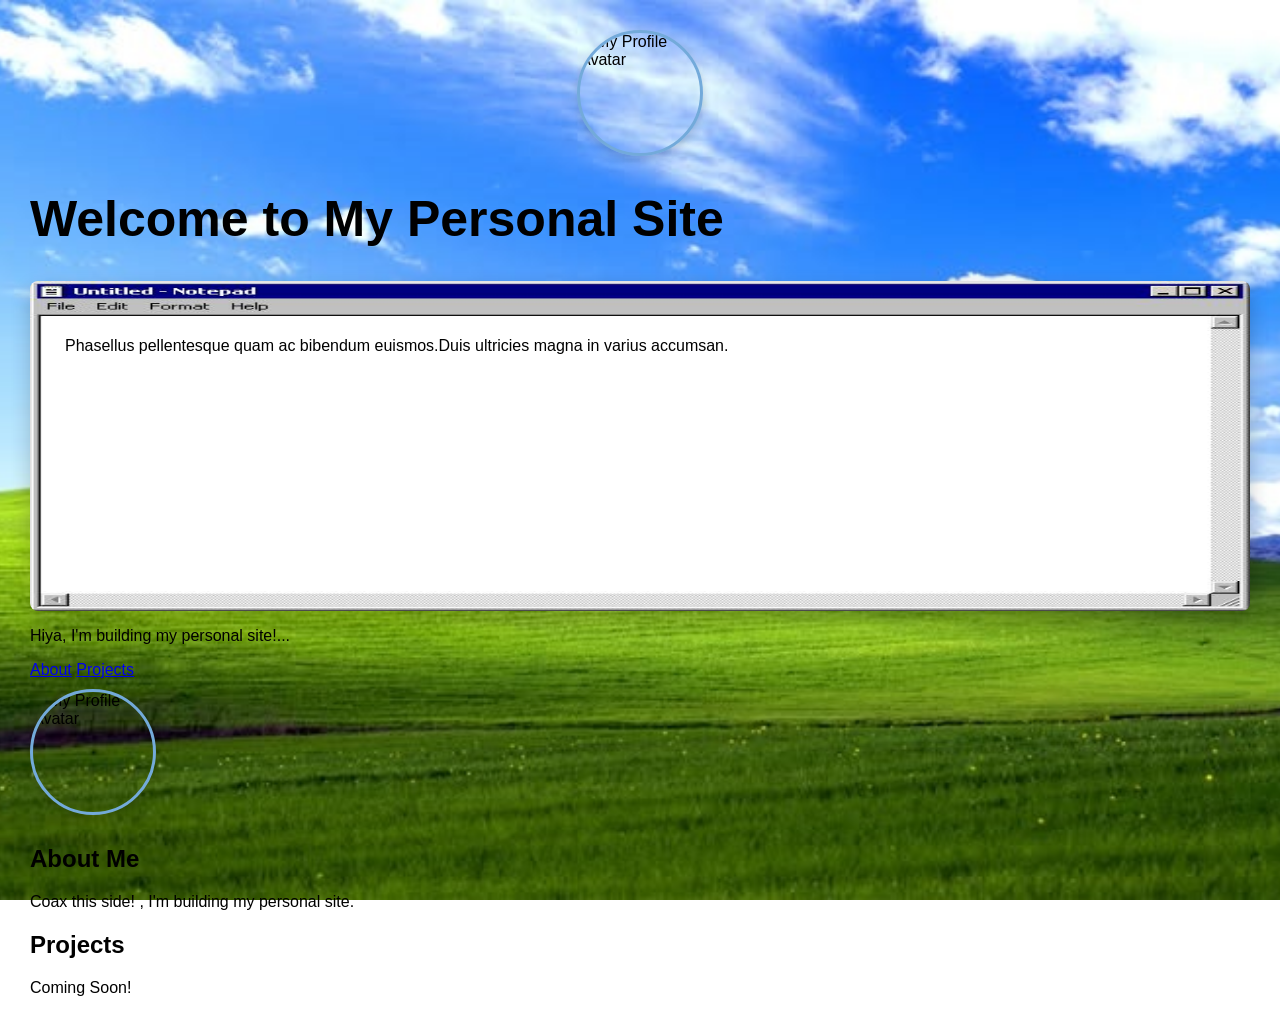
==== index.html @ a8995e1f "Add files via upload" ====
<!DOCTYPE html>
<html lang="en">
 <head>
    <meta charset="UTF-8">
     <meta name="viewport" content="width=device-width, initial-scale=1.0">
     <title>My Personal Site</title>
     <link rel="stylesheet" href="style.css">

 </head>
<body>

  <aside>
     <img src="New-pfp.png" alt="My Profile Avatar">
  </aside>

<div>

<header>
<h1>Welcome to My Personal Site</h1>
<div  class="Banner-box">
      <p class="'Banner-text">
        Phasellus pellentesque quam ac bibendum euismos.Duis ultricies magna in varius accumsan.
      </p>
</div>
<nav>
<p>Hiya, I'm building my personal site!...</p>
</nav>
     <a href="#about">About</a>
     <a href="#projects">Projects</a>
  </nav>
</header>
<main>
    <aside>
        <img src="Cloud-pfp.png" alt="My Profile Avatar">
    </aside>
</main>
<section id="about">
    <h2>About Me</h2>
      <p>Coax this side! , I'm building my personal site.</p>
      </section>

      <section id="projects">
        <h2>Projects</h2>
        <p>Coming Soon!</p>
     </section>

</body>
</html>
---- style.css ----
h1 {
    font-size: 50px;
}
body {
    background-image:url('Wallpaper.jpg');
    background-size: cover;
    background-position: center;
    background-attachment: fixed;
    margin: 30px;
    font-family: 'SegoeUI', Tahoma, Geneva, Verdana, sans-serif;
}
main {
    display: flex;
}    
img {
    width: 120px;
    height: 120px;
    border-radius: 50%;
    border: 3px solid #73aada;
    box-shadow: 0px 4px 10px rgba(0,0,0,0.15);
    display: block;
    margin: 10px auto;
}
.Banner-box {
    background-image: url('Banner.png');
    background-size: 100% 100%;
    background-repeat: no-repeat;
    padding: 40px 35px;
    margin-top: 20px;
    min-height: 250px;
    box-shadow: 0px 8px 20px rgba(0,0,0,0.2);
    border-radius: 8px;
}
.Banner-img {
    width: 100%;
    height: auto;
    border-radius: 4px;
    display: block;
    margin-bottom: 12px;
}
.Banner-text {
    font-size: 14px;
    color: #555555;
    line-height: 1.5;
}
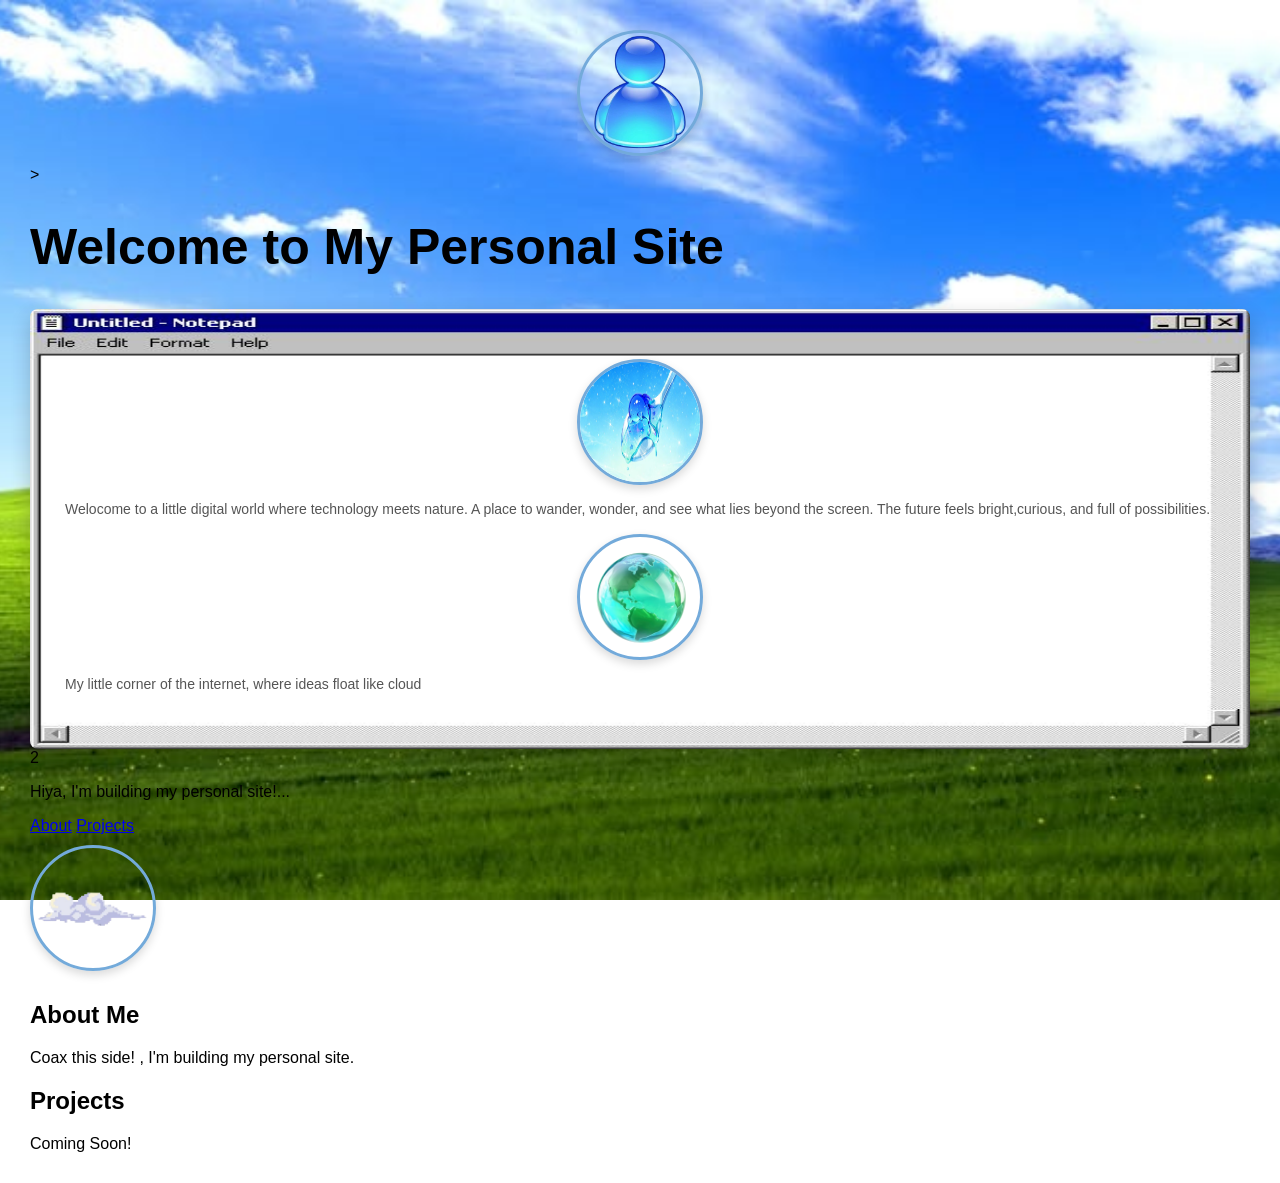
==== commit f75bea23: "Add files via upload" ====
--- a/index.html
+++ b/index.html
@@ -9,26 +9,35 @@
  </head>
 <body>
 
-  <aside>
+     <aside>
      <img src="New-pfp.png" alt="My Profile Avatar">
-  </aside>
-
+  </aside>>
 <div>
 
 <header>
 <h1>Welcome to My Personal Site</h1>
-<div  class="Banner-box">
-      <p class="'Banner-text">
-        Phasellus pellentesque quam ac bibendum euismos.Duis ultricies magna in varius accumsan.
-      </p>
+<div class="Banner-box">
+  <div class="notepad-dashboard">
+
+<div class="dashbord-col left-col">
+<img src="left-side.png" alt="Wide View Graphic" class="dash-img wide-baner">
+<p class="Banner-text">Welocome to a little digital world where technology meets nature. A place to wander, wonder, and see what lies beyond the screen. The future feels bright,curious, and full of possibilities.</p>
+
 </div>
+
+<div class="dashboard-col right-col">
+<img src="right-side.png" alt="Side Featured Graphics" class="dash-img">
+<p class="Banner-text">My little corner of the internet, where ideas float like cloud</p>
+     </div>
+    </div>
+  </div>
+</header>2
 <nav>
 <p>Hiya, I'm building my personal site!...</p>
 </nav>
      <a href="#about">About</a>
      <a href="#projects">Projects</a>
   </nav>
-</header>
 <main>
     <aside>
         <img src="Cloud-pfp.png" alt="My Profile Avatar">
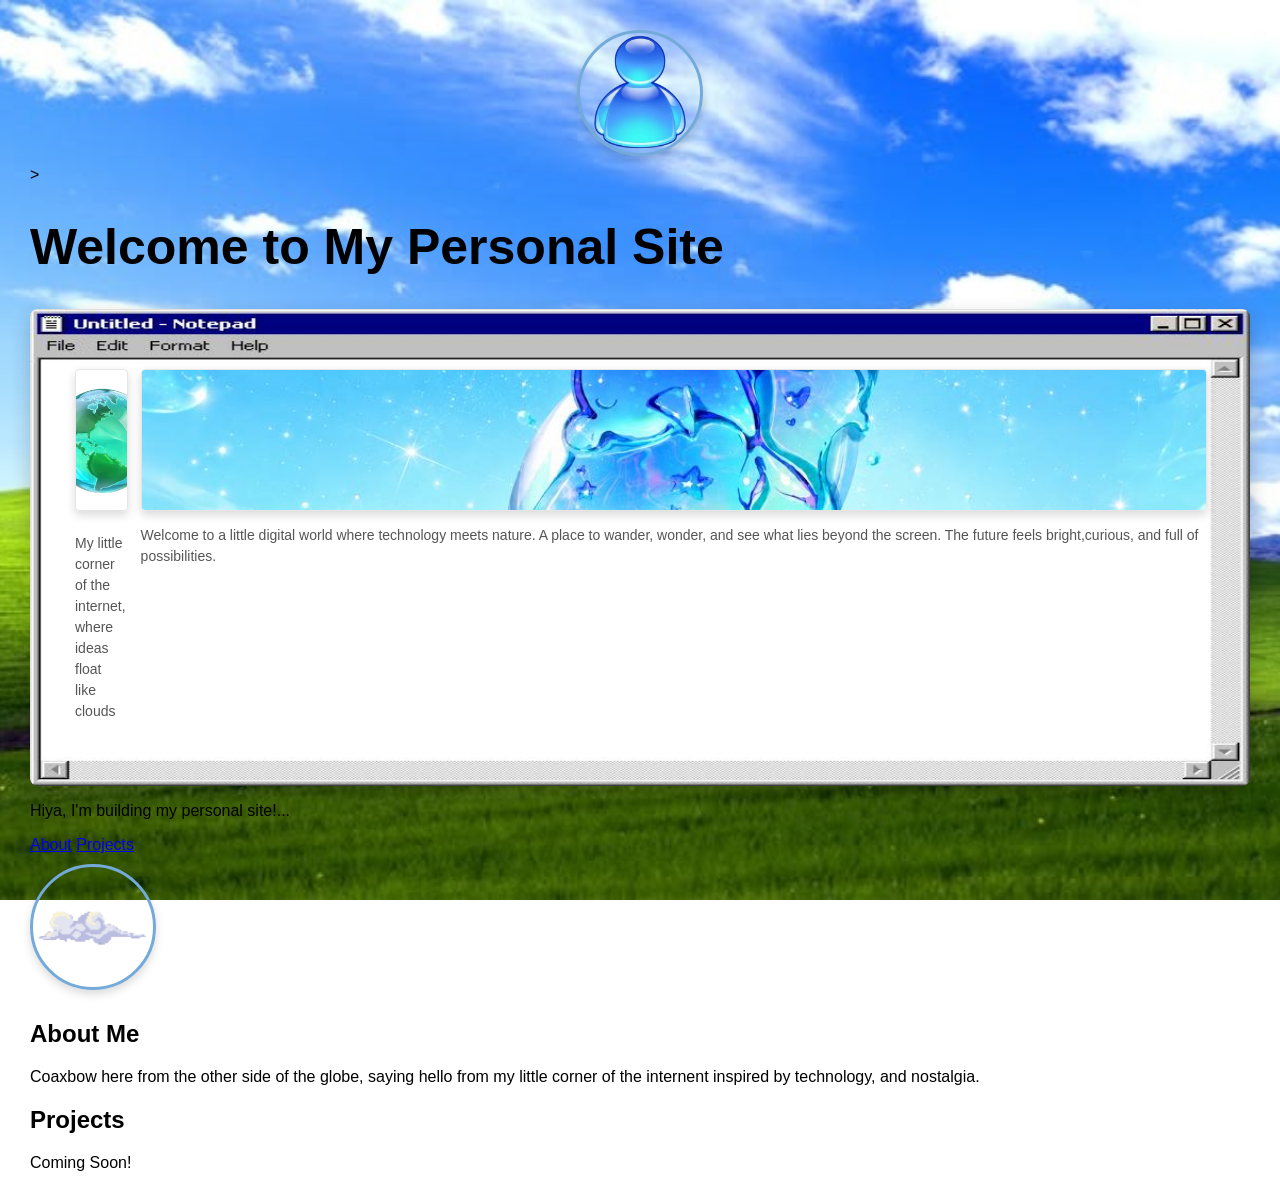
==== commit adeeaee7: "Add files via upload" ====
--- a/index.html
+++ b/index.html
@@ -5,7 +5,9 @@
      <meta name="viewport" content="width=device-width, initial-scale=1.0">
      <title>My Personal Site</title>
      <link rel="stylesheet" href="style.css">
-
+<link rel="preconnect" href="https://fonts.googleapis.com">
+<link rel="preconnect" href="https://fonts.gstatic.com" crossorigin>
+<link href="https://fonts.googleapis.com/css2?family=VT323&display=swap" rel="stylesheet">
  </head>
 <body>
 
@@ -21,17 +23,17 @@
 
 <div class="dashbord-col left-col">
 <img src="left-side.png" alt="Wide View Graphic" class="dash-img wide-baner">
-<p class="Banner-text">Welocome to a little digital world where technology meets nature. A place to wander, wonder, and see what lies beyond the screen. The future feels bright,curious, and full of possibilities.</p>
+<p class="Banner-text">Welcome to a little digital world where technology meets nature. A place to wander, wonder, and see what lies beyond the screen. The future feels bright,curious, and full of possibilities.</p>
 
 </div>
 
 <div class="dashboard-col right-col">
-<img src="right-side.png" alt="Side Featured Graphics" class="dash-img">
-<p class="Banner-text">My little corner of the internet, where ideas float like cloud</p>
+<img src="right-side.png" alt="Side Featured Graphics" class="dash-img wide-baner">
+<p class="Banner-text">My little corner of the internet, where ideas float like clouds</p>
      </div>
     </div>
   </div>
-</header>2
+</header>
 <nav>
 <p>Hiya, I'm building my personal site!...</p>
 </nav>
@@ -45,7 +47,7 @@
 </main>
 <section id="about">
     <h2>About Me</h2>
-      <p>Coax this side! , I'm building my personal site.</p>
+      <p>Coaxbow here from the other side of the globe, saying hello from my little corner of the internent inspired by technology, and nostalgia.</p>
       </section>
 
       <section id="projects">
--- a/style.css
+++ b/style.css
@@ -2,7 +2,7 @@
     font-size: 50px;
 }
 body {
-    background-image:url('Wallpaper.jpg');
+    background-image:url('Wallpaper.png');
     background-size: cover;
     background-position: center;
     background-attachment: fixed;
@@ -42,4 +42,25 @@
     font-size: 14px;
     color: #555555;
     line-height: 1.5;
-}+}
+.notepad-dashboard {
+  display: flex;
+  gap: 15px;
+  width: 100%;
+  padding: 10px;
+  box-sizing: border-box;
+  flex-direction: row-reverse
+}
+.dashboard-col {
+  flex: 1;
+  display: flex;
+  flex-direction: column;
+}
+.dash-img {
+  width: 100% !important;
+  height: 140px !important;
+  object-fit: cover !important;
+  border-radius: 4px !important;
+  margin-bottom: 8px !important;
+  border: 1px solid rgba(0, 0, 0, 0.1);
+}
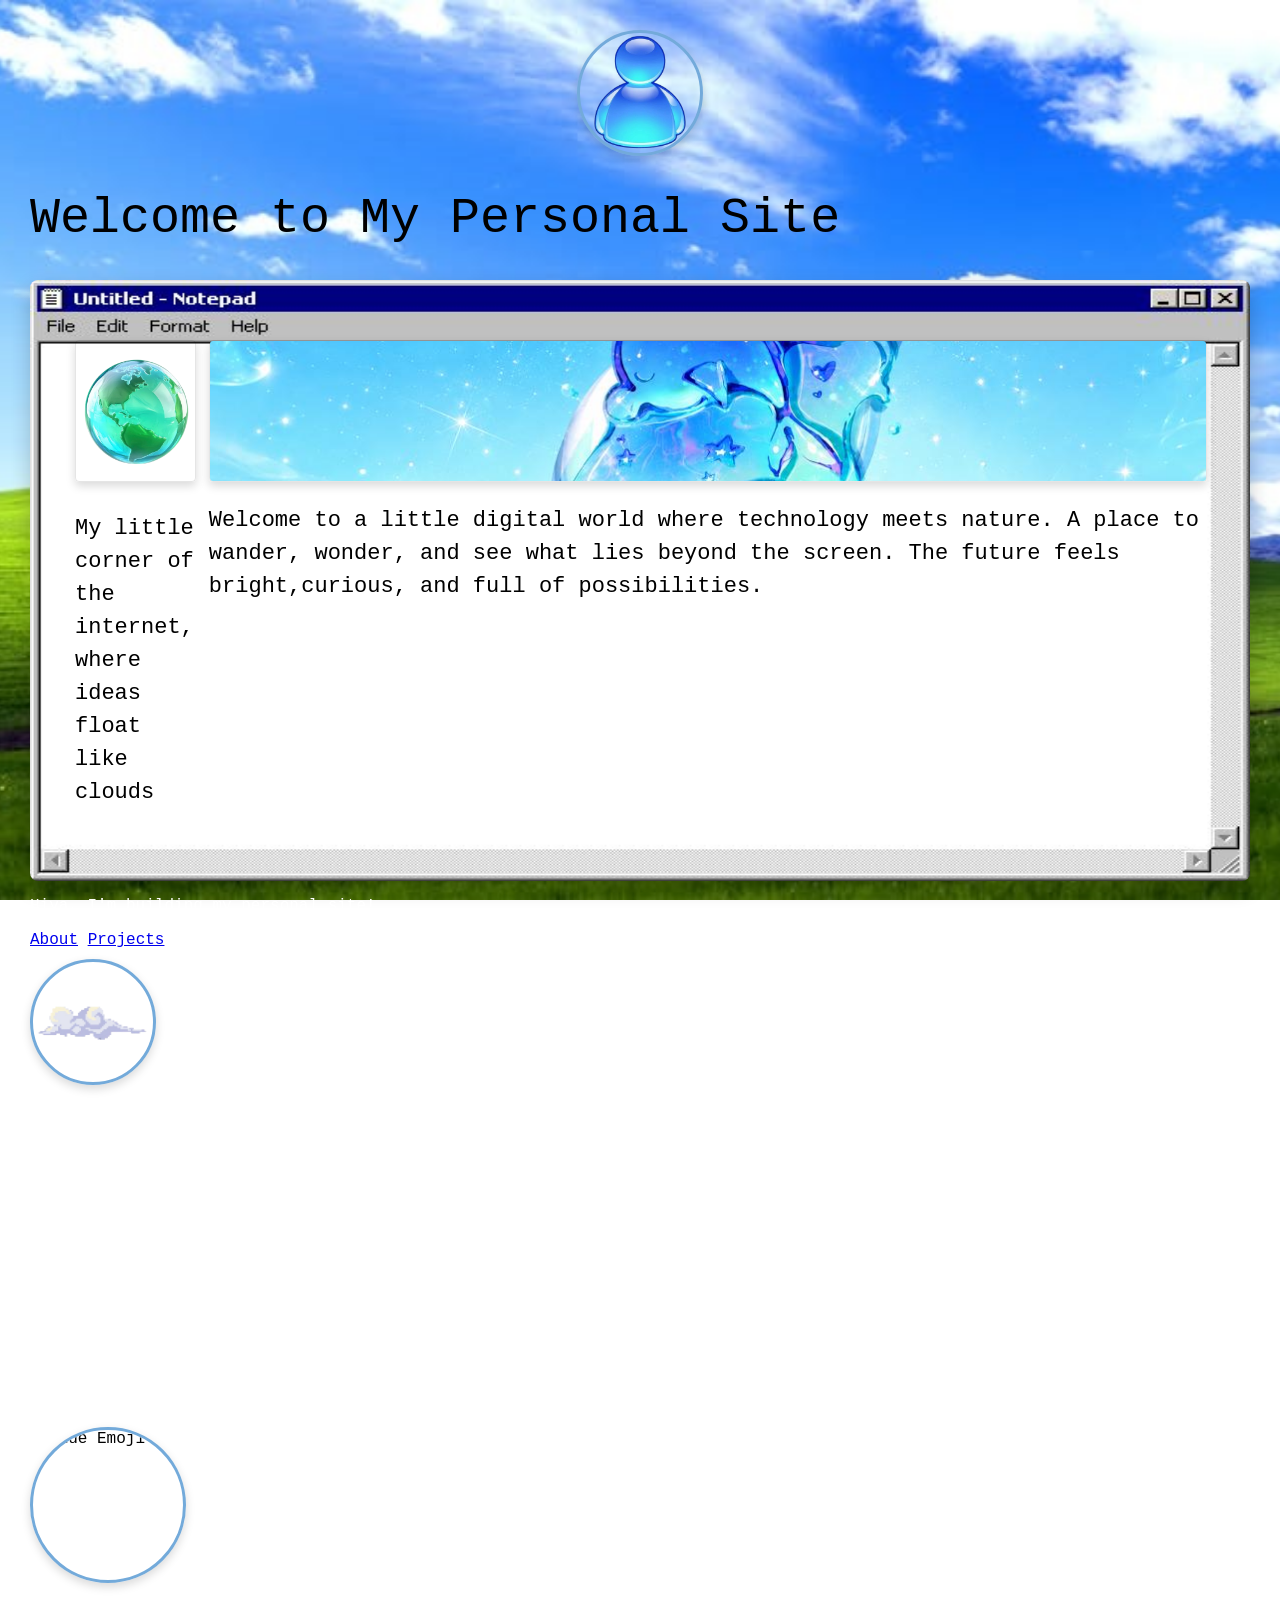
==== commit d3f2b21b: "Add files via upload" ====
--- a/index.html
+++ b/index.html
@@ -13,7 +13,7 @@
 
      <aside>
      <img src="New-pfp.png" alt="My Profile Avatar">
-  </aside>>
+  </aside>
 <div>
 
 <header>
@@ -45,15 +45,20 @@
         <img src="Cloud-pfp.png" alt="My Profile Avatar">
     </aside>
 </main>
-<section id="about">
+<section id="about" class="about-container">
     <h2>About Me</h2>
       <p>Coaxbow here from the other side of the globe, saying hello from my little corner of the internent inspired by technology, and nostalgia.</p>
       </section>
 
-      <section id="projects">
+      <section id="projects" class="project-continer">
         <h2>Projects</h2>
         <p>Coming Soon!</p>
      </section>
 
+<h2 style="color: #ffffff; font-size: 2.5rem; font-weight: bold; margin-top: 30px; margin-bottom: 15px;">My Favourites</h2>
+<img src="blue-emoji.png" alt="Blue Emoji" style="width: 150px; height: 150px; border-radius: 50%; object-fit: cover; display: block; margin: 15px 0;">
+<p style="font-family: inherit; font-size: 1.1rem; color: #ffffff; line-height: 1.5;">Here is a line about my absolute favourite things!</p>
+
+
 </body>
 </html>    
--- a/style.css
+++ b/style.css
@@ -1,5 +1,21 @@
 h1 {
     font-size: 50px;
+  font-family: "VT323", monospace;
+  font-weight: 400;
+  font-style: normal;
+}
+
+h2 {
+    color: #ffffff;
+
+}
+
+main p {
+    color: #ffffff;
+}
+
+nav p {
+    color: #ffffff;
 }
 body {
     background-image:url('Wallpaper.png');
@@ -7,7 +23,8 @@
     background-position: center;
     background-attachment: fixed;
     margin: 30px;
-    font-family: 'SegoeUI', Tahoma, Geneva, Verdana, sans-serif;
+    font-family: "VT323", monospace;
+
 }
 main {
     display: flex;
@@ -39,9 +56,12 @@
     margin-bottom: 12px;
 }
 .Banner-text {
-    font-size: 14px;
-    color: #555555;
+    font-size: 22px;
+    color: #000000;
     line-height: 1.5;
+    font-family: "VT323", monospace;
+    font-weight: 400;
+     font-style: normal;
 }
 .notepad-dashboard {
   display: flex;
@@ -64,3 +84,34 @@
   margin-bottom: 8px !important;
   border: 1px solid rgba(0, 0, 0, 0.1);
 }
+.rect-box {
+  background-image: url('about-container.png'); /
+  background-size: 100% 100%;
+  background-repeat: no-repeat;
+  padding: 30px;
+  margin: 20px auto;
+  max-width: 600px;
+  box-sizing: border-box;
+}
+
+.project-container{
+  background-image: url('project-continer.png'); /
+  background-size: 100% 100%;
+  background-repeat: no-repeat;
+  padding: 40px;
+  margin: 20px auto;
+  max-width: 400px; /
+  box-sizing: border-box;
+}
+#about p {
+    color: #ffffff; /
+}
+
+#projects p {
+    color: #ffffff; /
+}
+
+#about h2, #projects h2 {
+    font-size: 2.5rem; 
+    margin-bottom: 10px;
+}
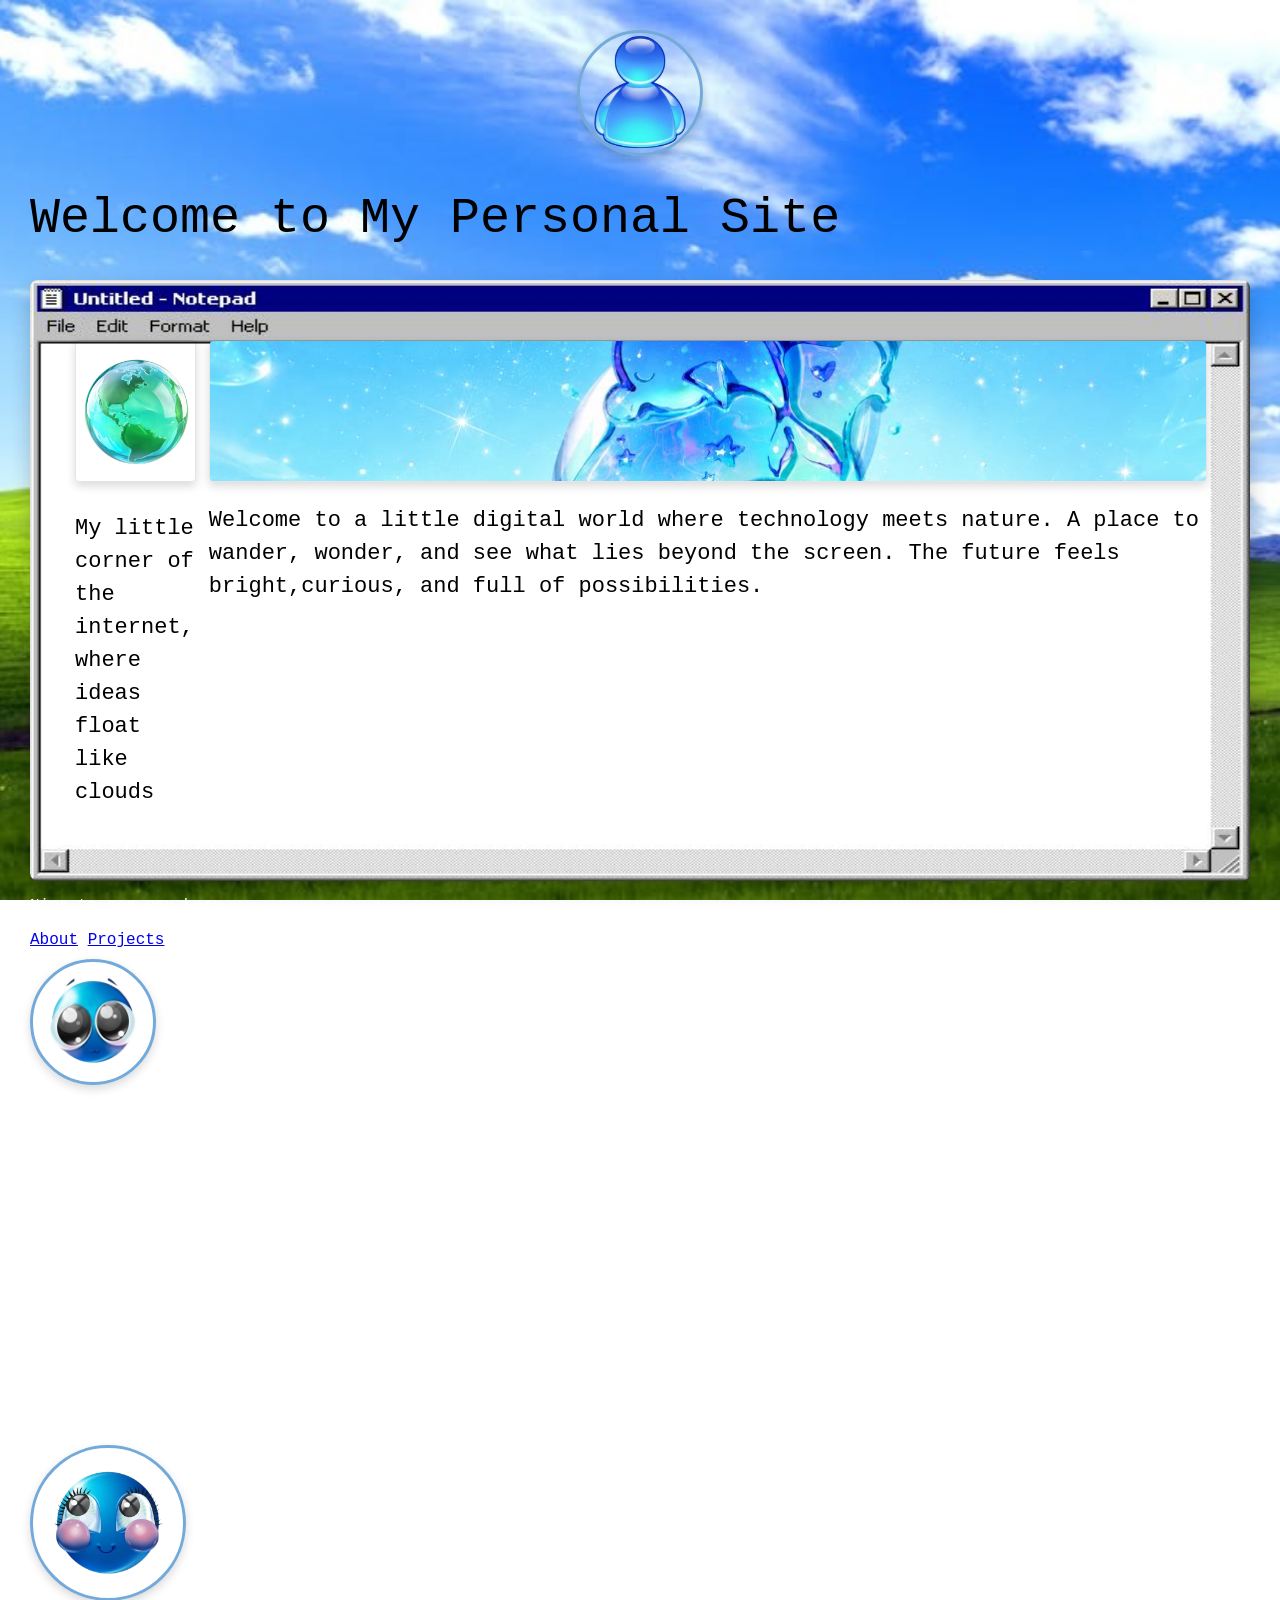
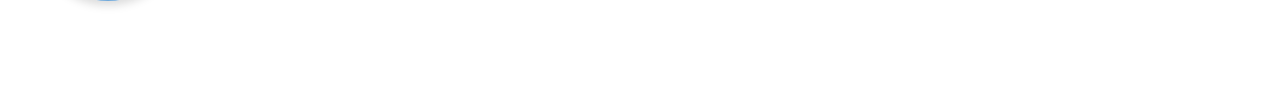
==== commit 90c1d6c7: "Add files via upload" ====
--- a/index.html
+++ b/index.html
@@ -35,19 +35,19 @@
   </div>
 </header>
 <nav>
-<p>Hiya, I'm building my personal site!...</p>
+<p>Nice to see you here...</p>
 </nav>
-     <a href="#about">About</a>
-     <a href="#projects">Projects</a>
+     <a href="about-me.png">About</a>
+     <a href="about-projects.html">Projects</a>
   </nav>
 <main>
     <aside>
-        <img src="Cloud-pfp.png" alt="My Profile Avatar">
+        <img src="about-me.png" alt="My Profile Avatar">
     </aside>
 </main>
 <section id="about" class="about-container">
     <h2>About Me</h2>
-      <p>Coaxbow here from the other side of the globe, saying hello from my little corner of the internent inspired by technology, and nostalgia.</p>
+      <p>Coaxbow here from the other side of the globe, saying hello from my little corner of the internet. I love creating things, exploring ideas, and turning random sparks of curiosity into projects. I build this website inspired by technology, and nostalgia.</p>
       </section>
 
       <section id="projects" class="project-continer">
@@ -57,7 +57,8 @@
 
 <h2 style="color: #ffffff; font-size: 2.5rem; font-weight: bold; margin-top: 30px; margin-bottom: 15px;">My Favourites</h2>
 <img src="blue-emoji.png" alt="Blue Emoji" style="width: 150px; height: 150px; border-radius: 50%; object-fit: cover; display: block; margin: 15px 0;">
-<p style="font-family: inherit; font-size: 1.1rem; color: #ffffff; line-height: 1.5;">Here is a line about my absolute favourite things!</p>
+<p style="font-family: inherit; font-size: 1.1rem; color: #ffffff; line-height: 1.5;">A collection of things I love, From tiny creative projects to weird little ideas that somehow become real.
+
 
 
 </body>
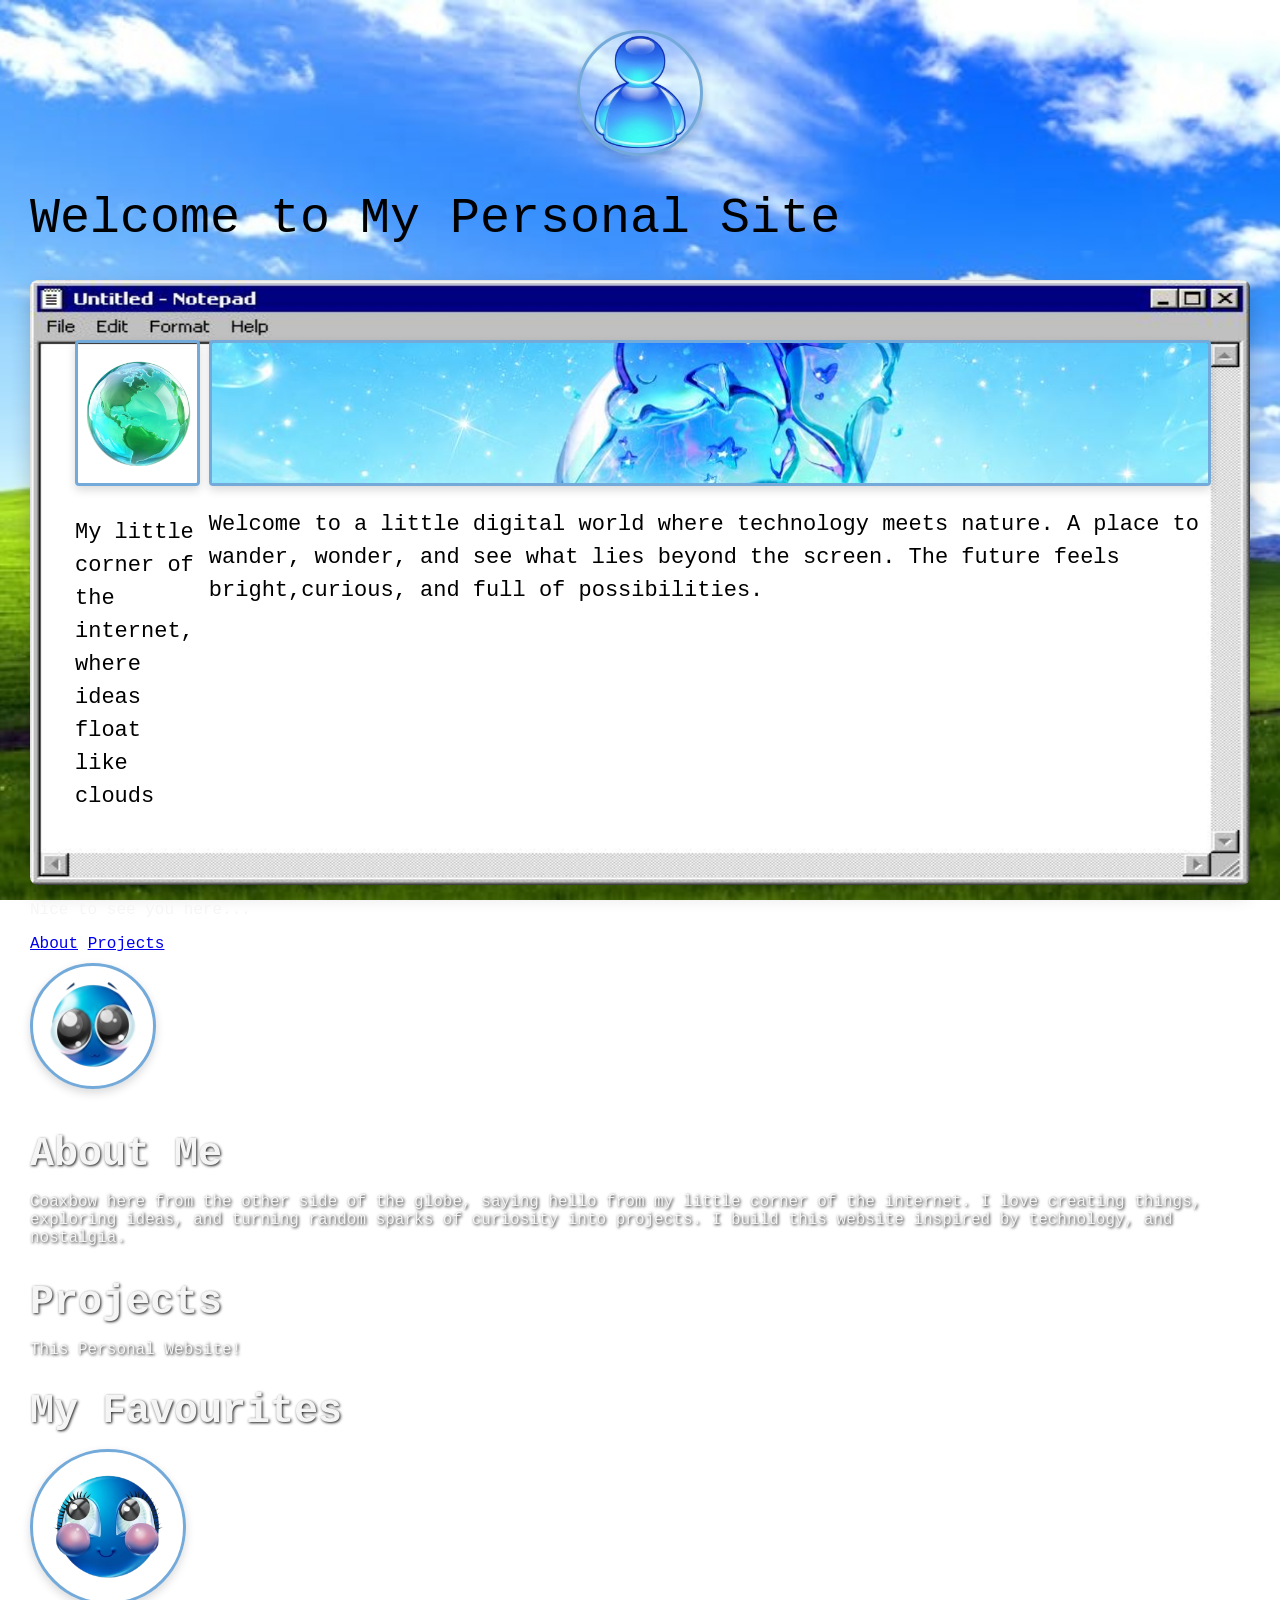
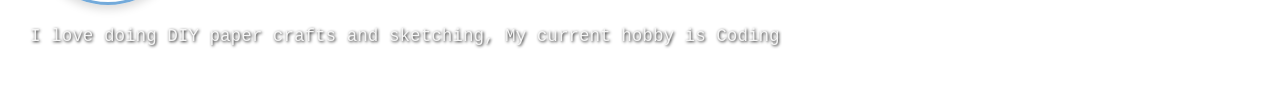
==== commit 00d75e7e: "Add files via upload" ====
--- a/index.html
+++ b/index.html
@@ -52,12 +52,12 @@
 
       <section id="projects" class="project-continer">
         <h2>Projects</h2>
-        <p>Coming Soon!</p>
+        <p>This Personal Website!</p>
      </section>
 
-<h2 style="color: #ffffff; font-size: 2.5rem; font-weight: bold; margin-top: 30px; margin-bottom: 15px;">My Favourites</h2>
+<h2 style="color: #f5f5f5; font-size: 2.5rem; font-weight: bold; margin-top: 30px; margin-bottom: 15px; text-shadow: 1px 1px 3px rgba(0,0,0,0.9);">My Favourites</h2>
 <img src="blue-emoji.png" alt="Blue Emoji" style="width: 150px; height: 150px; border-radius: 50%; object-fit: cover; display: block; margin: 15px 0;">
-<p style="font-family: inherit; font-size: 1.1rem; color: #ffffff; line-height: 1.5;">A collection of things I love, From tiny creative projects to weird little ideas that somehow become real.
+<p style="font-family: inherit; font-size: 1.1rem; color: #f5f5f5; text-shadow: 1px 1px 3px rgba(0,0,0,0.9); line-height: 1.5;">I love doing DIY paper crafts and sketching, My current hobby is Coding</p>
 
 
 
--- a/style.css
+++ b/style.css
@@ -6,16 +6,19 @@
 }
 
 h2 {
-    color: #ffffff;
+    color: #f5f5f5;
+    text-shadow: 1px 1px 3px rgba(0,0,0,0.9);
 
 }
 
 main p {
-    color: #ffffff;
+    color: #f5f5f5;
+    text-shadow: 1px 1px 3px rgba(0,0,0,0.9);
 }
 
 nav p {
-    color: #ffffff;
+    color: #f5f5f5;
+    text-shadow: 1px 1px 3px #000000(0.0.0.0.9);
 }
 body {
     background-image:url('Wallpaper.png');
@@ -82,10 +85,10 @@
   object-fit: cover !important;
   border-radius: 4px !important;
   margin-bottom: 8px !important;
-  border: 1px solid rgba(0, 0, 0, 0.1);
+  border: 1px solid #FFF61A(0, 0, 0, 0.1);
 }
 .rect-box {
-  background-image: url('about-container.png'); /
+  background-image: url('about-container.png'); 
   background-size: 100% 100%;
   background-repeat: no-repeat;
   padding: 30px;
@@ -94,24 +97,26 @@
   box-sizing: border-box;
 }
 
-.project-container{
-  background-image: url('project-continer.png'); /
+.project-container {
+  background-image: url('project-container.png'); 
   background-size: 100% 100%;
   background-repeat: no-repeat;
   padding: 40px;
   margin: 20px auto;
-  max-width: 400px; /
+  max-width: 400px;
   box-sizing: border-box;
 }
 #about p {
-    color: #ffffff; /
+    color: #f5f5f5;
+    text-shadow: 1px 1px 3px rgba(0,0,0,0.9);
 }
 
 #projects p {
-    color: #ffffff; /
+    color: #f5f5f5;
+    text-shadow: 1px 1px 3px rgba(0,0,0,0.9);
 }
 
 #about h2, #projects h2 {
     font-size: 2.5rem; 
     margin-bottom: 10px;
-}
+}
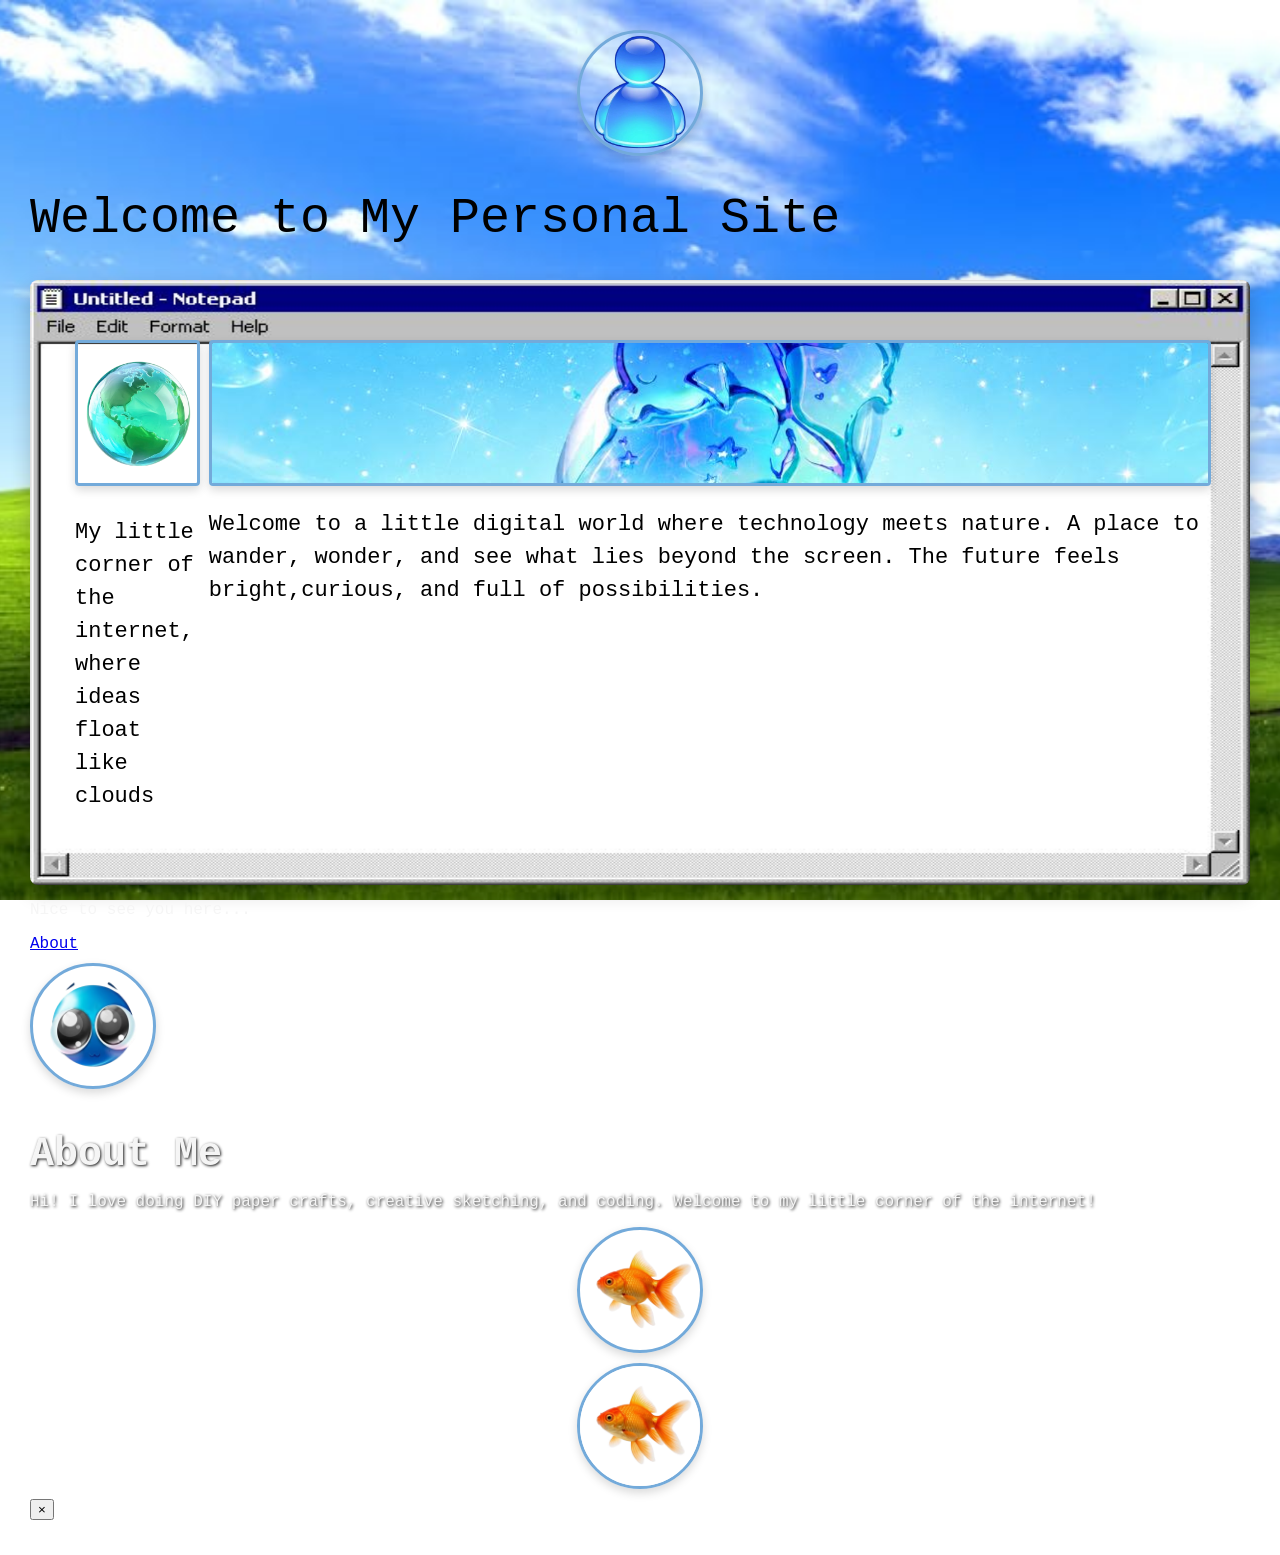
==== commit cb89f35a: "Add files via upload" ====
--- a/index.html
+++ b/index.html
@@ -38,28 +38,43 @@
 <p>Nice to see you here...</p>
 </nav>
      <a href="about-me.png">About</a>
-     <a href="about-projects.html">Projects</a>
   </nav>
 <main>
     <aside>
         <img src="about-me.png" alt="My Profile Avatar">
     </aside>
 </main>
-<section id="about" class="about-container">
-    <h2>About Me</h2>
-      <p>Coaxbow here from the other side of the globe, saying hello from my little corner of the internet. I love creating things, exploring ideas, and turning random sparks of curiosity into projects. I build this website inspired by technology, and nostalgia.</p>
-      </section>
 
-      <section id="projects" class="project-continer">
-        <h2>Projects</h2>
-        <p>This Personal Website!</p>
-     </section>
-
-<h2 style="color: #f5f5f5; font-size: 2.5rem; font-weight: bold; margin-top: 30px; margin-bottom: 15px; text-shadow: 1px 1px 3px rgba(0,0,0,0.9);">My Favourites</h2>
-<img src="blue-emoji.png" alt="Blue Emoji" style="width: 150px; height: 150px; border-radius: 50%; object-fit: cover; display: block; margin: 15px 0;">
-<p style="font-family: inherit; font-size: 1.1rem; color: #f5f5f5; text-shadow: 1px 1px 3px rgba(0,0,0,0.9); line-height: 1.5;">I love doing DIY paper crafts and sketching, My current hobby is Coding</p>
 
 
 
 </body>
 </html>    
+<section id="about" class="about-container">
+    <h2>About Me</h2>
+    <p>Hi! I love doing DIY paper crafts, creative sketching, and coding. Welcome to my little corner of the internet!</p>
+    
+    <!-- Aquarium Zone for your swimming fish -->
+    <div class="aquarium-zone">
+        <!-- Left-moving Fish (Tattoo: About Me) -->
+        <div class="fish-wrapper swim-to-left" id="fishLeftBtn">
+            <img src="goldfish-left.png" alt="About Me Fish" class="fish-sprite">
+            <class="tattoo-text">
+        </div>
+
+        <!-- Right-moving Fish (Tattoo: My Hobbies) -->
+        <div class="fish-wrapper swim-to-right" id="fishRightBtn">
+            <img src="goldfish-right.png" alt="Hobbies Fish" class="fish-sprite">
+             <class="tattoo-text">
+        </div>
+
+        <!-- Pop-up Bubble -->
+        <div class="info-bubble" id="popupBubble">
+            <button class="bubble-close" id="closeBubbleBtn">&times;</button>
+            <div id="bubbleContent"></div>
+        </div>
+    </div>
+</section>
+
+</body>
+</html>
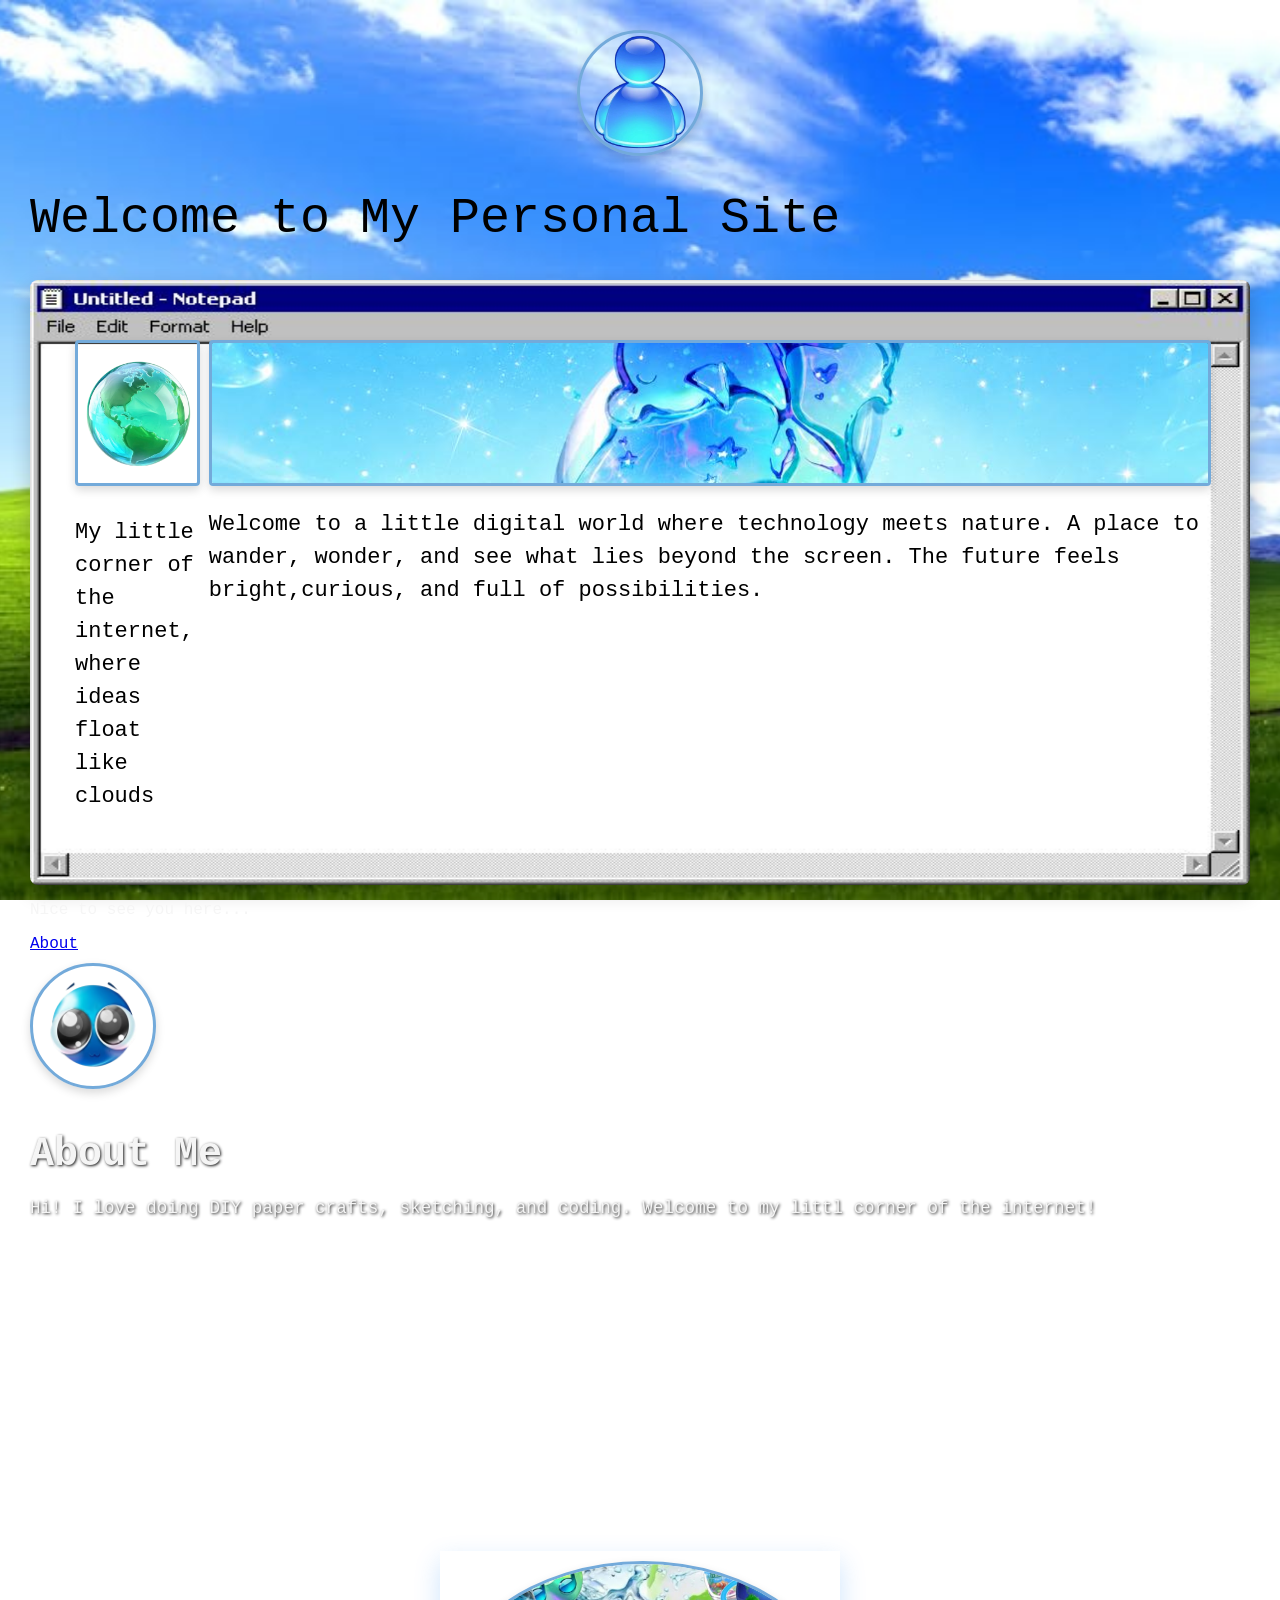
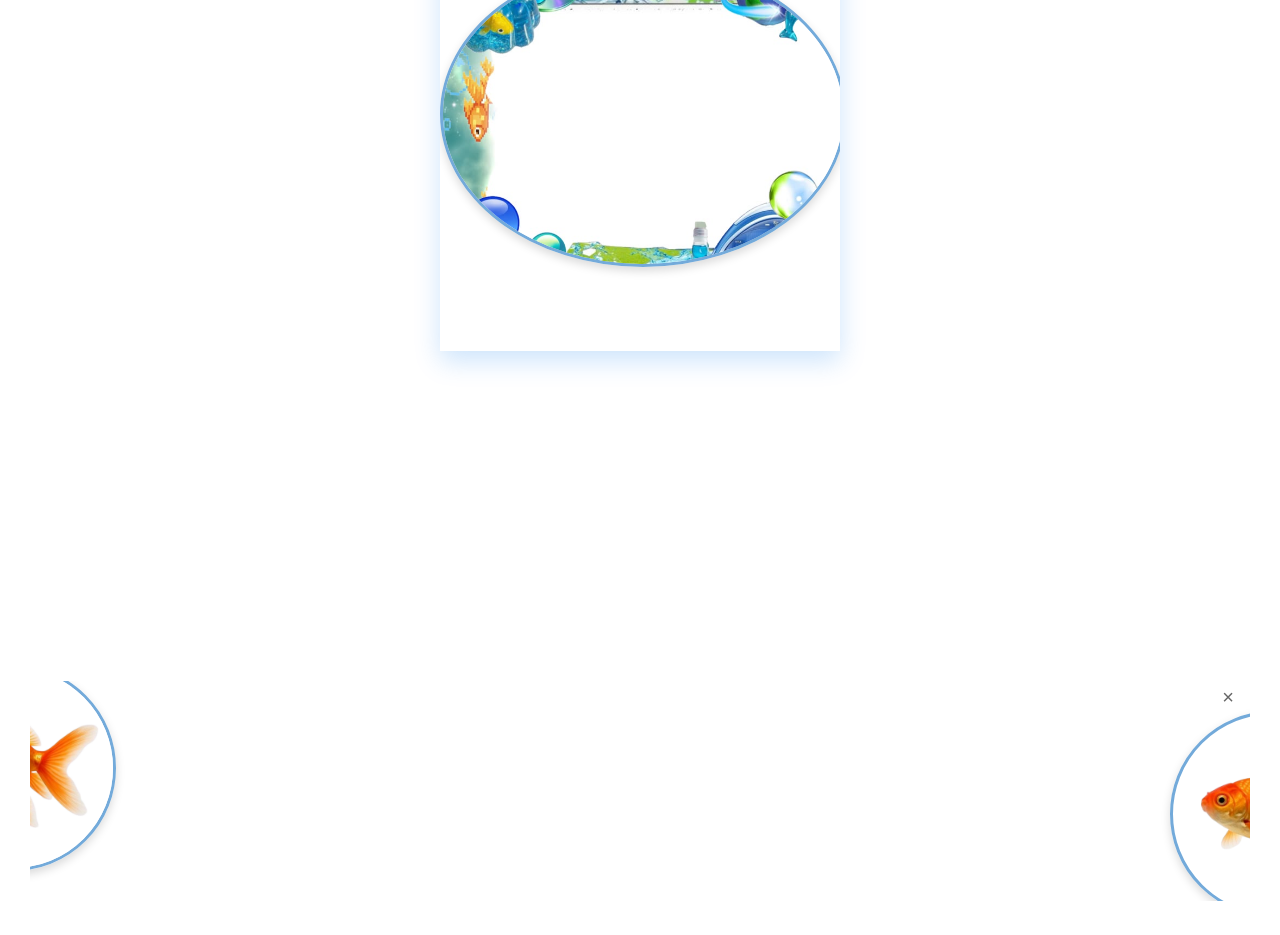
==== commit 35e70fda: "Add files via upload" ====
--- a/index.html
+++ b/index.html
@@ -44,17 +44,18 @@
         <img src="about-me.png" alt="My Profile Avatar">
     </aside>
 </main>
-
-
-
-
 </body>
 </html>    
 <section id="about" class="about-container">
     <h2>About Me</h2>
-    <p>Hi! I love doing DIY paper crafts, creative sketching, and coding. Welcome to my little corner of the internet!</p>
+    <p>Hi! I love doing DIY paper crafts, sketching, and coding. Welcome to my littl corner of the internet!</p> 
     
     <!-- Aquarium Zone for your swimming fish -->
+    <div class="profile-card">
+        <img src="profile-bg.jpg" alt="Profile Layout" style="width: 100%; max-width: 800px; height: 300px; object-fit: cover; display: block;">
+
+    </div>
+    
     <div class="aquarium-zone">
         <!-- Left-moving Fish (Tattoo: About Me) -->
         <div class="fish-wrapper swim-to-left" id="fishLeftBtn">
--- a/style.css
+++ b/style.css
@@ -106,9 +106,76 @@
   max-width: 400px;
   box-sizing: border-box;
 }
-#about p {
-    color: #f5f5f5;
-    text-shadow: 1px 1px 3px rgba(0,0,0,0.9);
+/* Styling for text inside the About section */
+.about-container p {
+    color: #f5f5f5;
+    text-shadow: 1px 1px 3px rgba(0, 0, 0, 0.9);
+    font-family: inherit;
+    font-size: 1.1rem;
+    line-height: 1.5;
+}
+
+/* --- Aquarium Zone Setup --- */
+.aquarium-zone {
+    position: relative;
+    width: 100%;
+    height: 220px;
+    overflow: hidden;
+    margin: 20px 0;
+    background: rgba(255, 255, 255, 0.1);
+    border-radius: 12px;
+}
+
+/* Fish Setup */
+.fish-wrapper {
+    position: absolute;
+    width: 200px; 
+    cursor: pointer;
+    z-index: 10;
+}
+
+.fish-sprite {
+    width: 100%;
+    height: auto;
+}
+
+
+/* Animations */
+.swim-to-left {
+    top: 20px; 
+    right: -120px;
+    animation: moveLeft 20s linear infinite;
+}
+
+@keyframes moveLeft {
+    0% { right: -120px; }
+    100% { right: 100%; }
+}
+
+.swim-to-right {
+    bottom: 20px; 
+    left: -120px;
+    animation: moveRight 20s linear infinite;
+}
+
+@keyframes moveRight {
+    0% { left: -120px; }
+    100% { left: 100%; }
+}
+
+.info-bubble.active {
+    transform: translate(-50%, -50%) scale(1);
+}
+
+.bubble-close {
+    position: absolute;
+    top: 4px;
+    right: 10px;
+    background: none;
+    border: none;
+    font-size: 20px;
+    cursor: pointer;
+    color: #666;
 }
 
 #projects p {
@@ -119,4 +186,27 @@
 #about h2, #projects h2 {
     font-size: 2.5rem; 
     margin-bottom: 10px;
+}
+.profile-card {
+  position: relative;
+  /* Keeping a square-proportional bounding layout so the template graphic doesn't warp */
+  width: 400px; 
+  height: 400px;
+  margin: 330px auto;
+  border-radius: 0 !important;
+  overflow: hidden;
+  box-shadow: 0 10px 25px rgba(0,120,240,0.2);
+}
+
+.profile-bg.jpg {
+
+    position: absolute;
+    top: 0;
+    left: 0;
+     width: 100%;
+    height: 100%;
+    border-radius: 0 !important;
+    object-fit: fill;
+    z-index: -1;
+
 }
